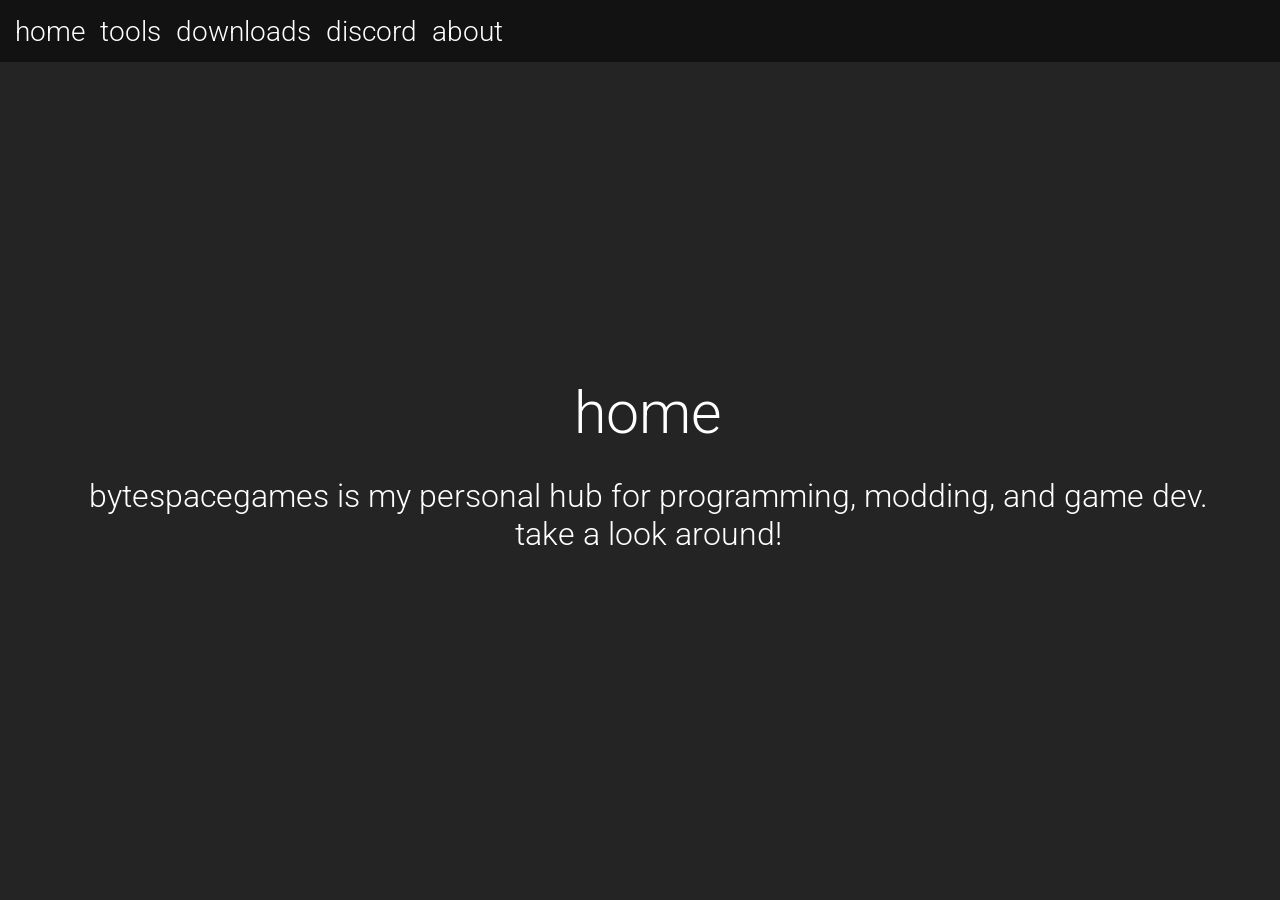
==== index.html @ c4c4c291 "refactoring and api changes" ====
<!DOCTYPE html>
<html>
    <head>
        <meta name="description" content="my hub for everything programming!"/>
        <title>bytespace - home</title>
	    <link rel="preconnect" href="https://fonts.googleapis.com">
	    <link rel="preconnect" href="https://fonts.gstatic.com" crossorigin>
	    <link href="https://fonts.googleapis.com/css2?family=Roboto:wght@100;300;400;500&display=swap" rel="stylesheet"> 
        <link rel="stylesheet" href="css.css">

	    <script>
            document.addEventListener("DOMContentLoaded", function () {
                fetch("navbar.html")
                    .then(response => response.text())
                    .then(html => {
        	    document.getElementById("navbar").innerHTML = html;
                });
            });
        </script>
        <script>window.va = window.va || function () { (window.vaq = window.vaq || []).push(arguments); };</script>
		<script defer src="/_vercel/insights/script.js"></script>
    </head>
    <body>
	<div id="navbar"></div>
	<div id="box">
            <div id = "content">
	        <p class="title">home</p>
	        <p class="info">bytespacegames is my personal hub for programming, modding, and game dev. take a look around!</p>
            </div>
	</div>
    </body>
</html>
---- css.css ----
#navbar {
	position: fixed;
    background-color: #121212;
	
	top: -0px;
    left: -1px;
	
	padding: 16px;
	width: 100%;
	height: 30px;
	
	display: flex;
    align-items: center;
	z-index:100;
} 

body {
	background-color: #242424;
}

* {
	font-family:'Roboto';
	font-weight: 300;
}

.link {
	text-decoration: none;
	color:white;
	transition-duration: 0.4s;
	font-size:175%;
	margin-right:15px;
}

.linkmedium {
	text-decoration: none;
	color:white;
	transition-duration: 0.4s;
	font-size:150%;
}

.linkmedium:hover {
	font-size:170%;
	color:#00CCFF;
}

.linkbig {
	text-decoration: none;
	color:white;
	transition-duration: 0.4s;
	font-size:325%;
}

.linkbig:hover {
	font-size:350%;
	color:#00CCFF;
}

.infolink {
	color:#ff0055;
	text-decoration: none;
	transition-duration: 0.4s;
	font-size:200%;
}

.infolink:hover {
	font-size:230%;
	color:#00CCFF;
}

#box {
	position:fixed;
	top:30px;
	color:white;
	text-align:center;
	width:100%;
	height: calc(100% - 30px);
	display:flex;
	justify-content:center;
	align-items:center;
}
#content {
	width:90%;
}

#page {
	position:fixed;
	width:100%;
	top:1.5%;
	left:0%;
	padding:2%;
}
#policy {
    position:fixed;
    width:50%;
    left:50%;
    -webkit-transform: translate(-50%, 0%);
    transform: translate(-50%, 0%);
}

.blog {
  background-color: #202020;
  border: none;
  color: white;
  padding: 16px 32px;
  text-align: center;
  text-decoration: none;
  display: inline-block;
  font-size: 16px;
  margin: 4px 2px;
  transition-duration: 0.4s;
  cursor: pointer;
  border: 2px solid #212121;
  width: 50%;
  height: 40%;
  border-radius: 12.5px;
}

.blog:hover {
  background-color: #2D2D2D;
  color: white;
}

#novercontent {
	position:fixed;
	
	color:white;
	text-align:center;
	left: 50%;
	top: 15%;
	-webkit-transform: translate(-50%, -50%);
	transform: translate(-50%, -50%);
	
    align-items: center;
}

.title {
	font-size:369%;
	color:white;
	animation-name: pulse;
	animation-duration: 4s;
	animation-iteration-count: infinite;
	margin-bottom:30px;
	margin-top:0px;
}

.info {
	font-size:200%;
	color:white;
	margin:0;
	display: inline;
}

.link:hover {
	font-size:200%;
	color:#00CCFF;
}

@keyframes pulse {
  0% {
    color: #FFFFFF;
  }
  50% {
    color: #00CCFF;
  }
  100% {
    color: #FFFFFF;
  }
}
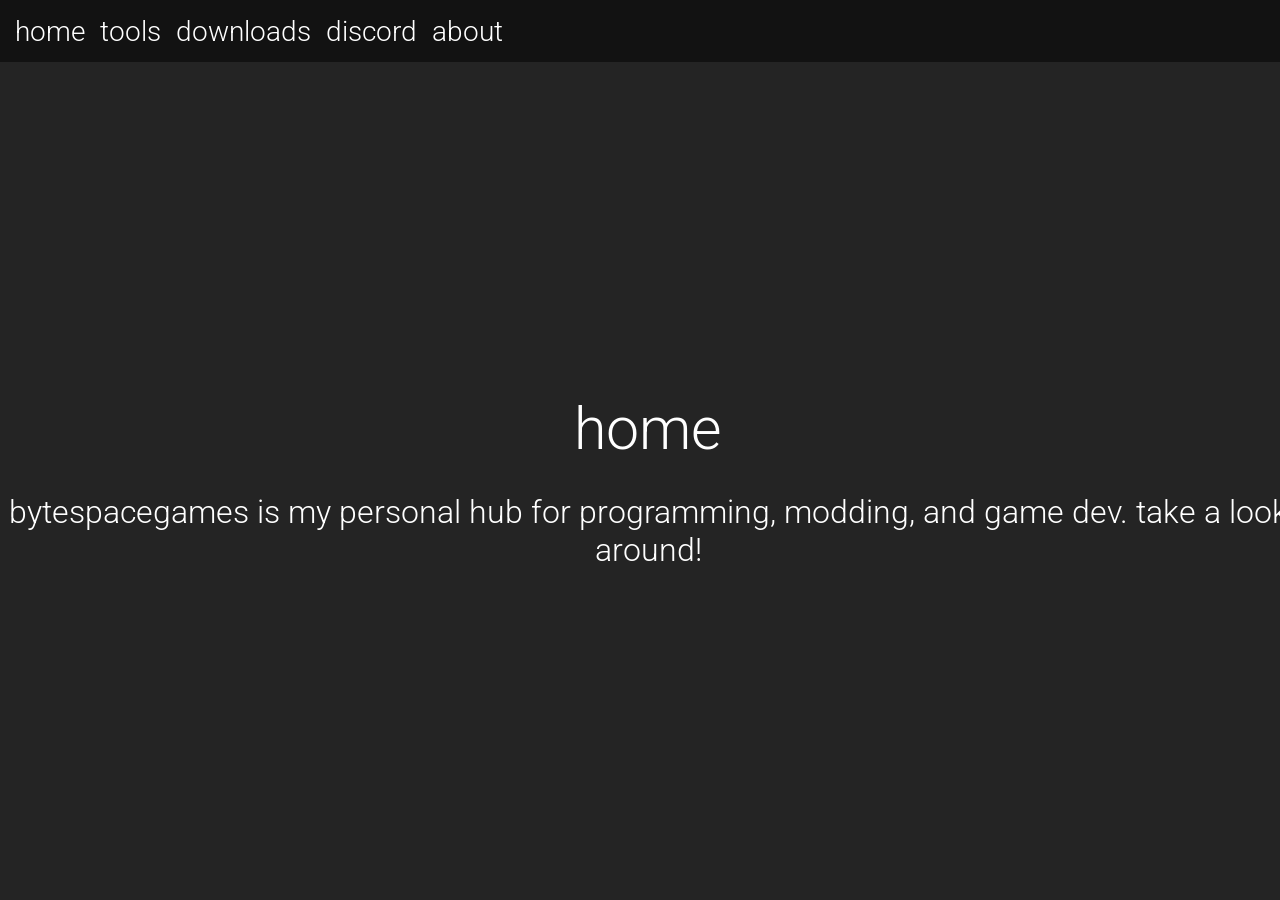
==== commit 739094ad: "registration" ====
--- a/index.html
+++ b/index.html
@@ -22,7 +22,7 @@
     </head>
     <body>
 	<div id="navbar"></div>
-	<div id="box">
+	<div id="page">
             <div id = "content">
 	        <p class="title">home</p>
 	        <p class="info">bytespacegames is my personal hub for programming, modding, and game dev. take a look around!</p>
--- a/css.css
+++ b/css.css
@@ -17,7 +17,41 @@
 body {
 	background-color: #242424;
 }
-
+.bytefield {
+	display: flex;
+	box-sizing: border-box;
+	margin-bottom:10px;
+	color:white;
+	background-color:#181818;
+	font-family:'Roboto';
+	border-width: 0;
+	min-height:50px;
+	width:250px;
+	text-align:center;
+	font-size:20px;
+	outline: none;
+}
+.bytebtn {
+	transition-duration:.4s;
+	display: flex;
+    align-items: center; 
+    justify-content: center;
+	text-decoration:none;
+	margin-bottom:10px;
+	color:white;
+	background-color:#181818;
+	font-family:'Roboto';
+	border-width: 0;
+	min-height:50px;
+	width:250px;
+	font-size:20px;
+	outline: none;
+}
+.bytebtn:hover {
+	color:#00CCFF;
+	background-color:#121212;
+	cursor:pointer;
+}
 * {
 	font-family:'Roboto';
 	font-weight: 300;
@@ -27,7 +61,7 @@
 	text-decoration: none;
 	color:white;
 	transition-duration: 0.4s;
-	font-size:175%;
+	font-size:28px;
 	margin-right:15px;
 }
 
@@ -59,7 +93,7 @@
 	color:#ff0055;
 	text-decoration: none;
 	transition-duration: 0.4s;
-	font-size:200%;
+	font-size:32px;
 }
 
 .infolink:hover {
@@ -67,27 +101,23 @@
 	color:#00CCFF;
 }
 
-#box {
+#page {
 	position:fixed;
-	top:30px;
+	top:calc(30px + 16px * 2);
 	color:white;
 	text-align:center;
 	width:100%;
-	height: calc(100% - 30px);
+	height: calc(100% - (30px + 16px * 2));
 	display:flex;
 	justify-content:center;
 	align-items:center;
 }
 #content {
-	width:90%;
-}
-
-#page {
-	position:fixed;
-	width:100%;
-	top:1.5%;
-	left:0%;
-	padding:2%;
+	display:flex;
+	align-items:center;
+	justify-content:center;
+	flex-wrap: wrap;
+	text-align:center;
 }
 #policy {
     position:fixed;
@@ -144,15 +174,28 @@
 }
 
 .info {
-	font-size:200%;
+	font-size:32px;
 	color:white;
 	margin:0;
 	display: inline;
 }
+.info:empty {
+  margin-bottom: 0 !important;
+}
+.small {
+	font-size:20px;
+	color:white;
+	margin:0;
+	display: inline;
+}
 
 .link:hover {
-	font-size:200%;
-	color:#00CCFF;
+	font-size:32px;
+	color:#00CCFF;
+}
+.break {
+	flex-basis: 100%;
+	height: 0;
 }
 
 @keyframes pulse {
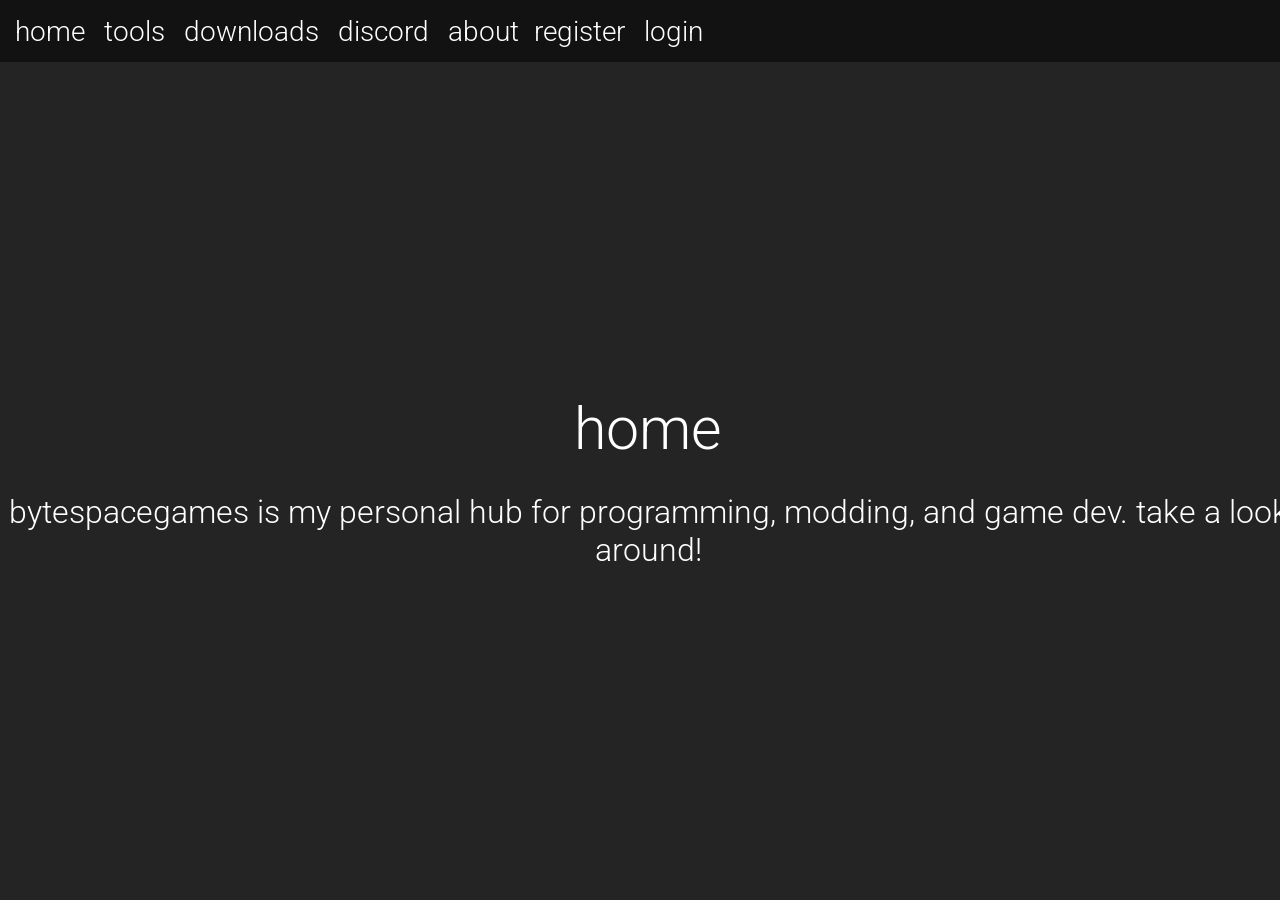
==== commit 1f561042: "navbar for accounts (only added to index)" ====
--- a/index.html
+++ b/index.html
@@ -8,22 +8,14 @@
 	    <link href="https://fonts.googleapis.com/css2?family=Roboto:wght@100;300;400;500&display=swap" rel="stylesheet"> 
         <link rel="stylesheet" href="css.css">
 
-	    <script>
-            document.addEventListener("DOMContentLoaded", function () {
-                fetch("navbar.html")
-                    .then(response => response.text())
-                    .then(html => {
-        	    document.getElementById("navbar").innerHTML = html;
-                });
-            });
-        </script>
+	    <script type="module" src="global.js"></script>
         <script>window.va = window.va || function () { (window.vaq = window.vaq || []).push(arguments); };</script>
 		<script defer src="/_vercel/insights/script.js"></script>
     </head>
     <body>
 	<div id="navbar"></div>
 	<div id="page">
-            <div id = "content">
+            <div id = "content"> <div class="break"></div>
 	        <p class="title">home</p>
 	        <p class="info">bytespacegames is my personal hub for programming, modding, and game dev. take a look around!</p>
             </div>
--- a/css.css
+++ b/css.css
@@ -13,6 +13,15 @@
     align-items: center;
 	z-index:100;
 } 
+
+#navbar-left {
+	left:0;
+	text-align:left;
+}
+#navbar-right {
+	right:0;
+	text-align:right;
+}
 
 body {
 	background-color: #242424;
@@ -191,6 +200,7 @@
 
 .link:hover {
 	font-size:32px;
+	cursor:pointer;
 	color:#00CCFF;
 }
 .break {
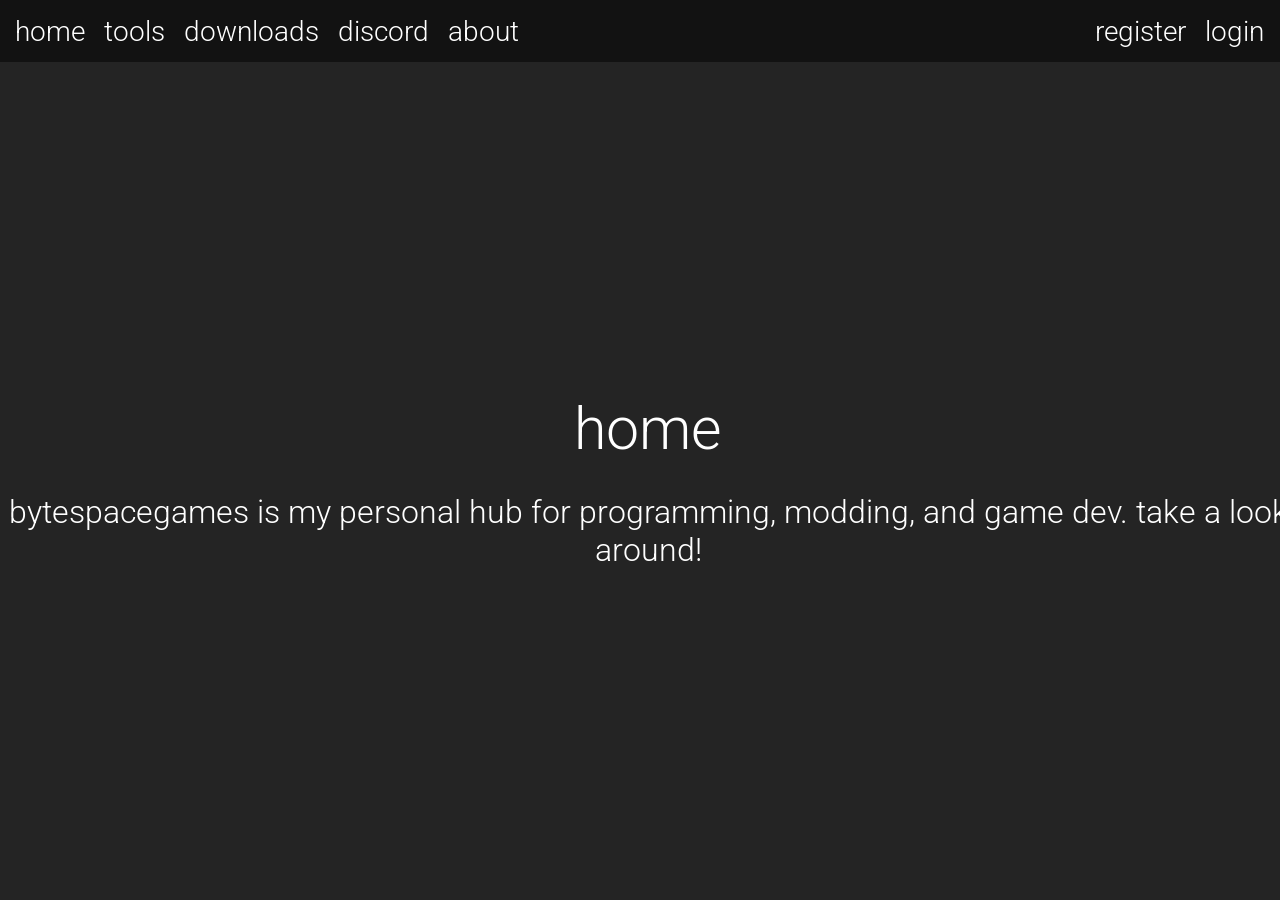
==== commit 11c39748: "update navbar scripts" ====
--- a/index.html
+++ b/index.html
@@ -7,7 +7,6 @@
 	    <link rel="preconnect" href="https://fonts.gstatic.com" crossorigin>
 	    <link href="https://fonts.googleapis.com/css2?family=Roboto:wght@100;300;400;500&display=swap" rel="stylesheet"> 
         <link rel="stylesheet" href="css.css">
-
 	    <script type="module" src="global.js"></script>
         <script>window.va = window.va || function () { (window.vaq = window.vaq || []).push(arguments); };</script>
 		<script defer src="/_vercel/insights/script.js"></script>
@@ -15,8 +14,8 @@
     <body>
 	<div id="navbar"></div>
 	<div id="page">
-            <div id = "content"> <div class="break"></div>
-	        <p class="title">home</p>
+            <div id = "content"> 
+	        <p class="title">home</p> <div class="break"></div>
 	        <p class="info">bytespacegames is my personal hub for programming, modding, and game dev. take a look around!</p>
             </div>
 	</div>
--- a/css.css
+++ b/css.css
@@ -17,10 +17,13 @@
 #navbar-left {
 	left:0;
 	text-align:left;
+	width:100%;
 }
 #navbar-right {
 	right:0;
 	text-align:right;
+	width:100%;
+	padding:16px;
 }
 
 body {
